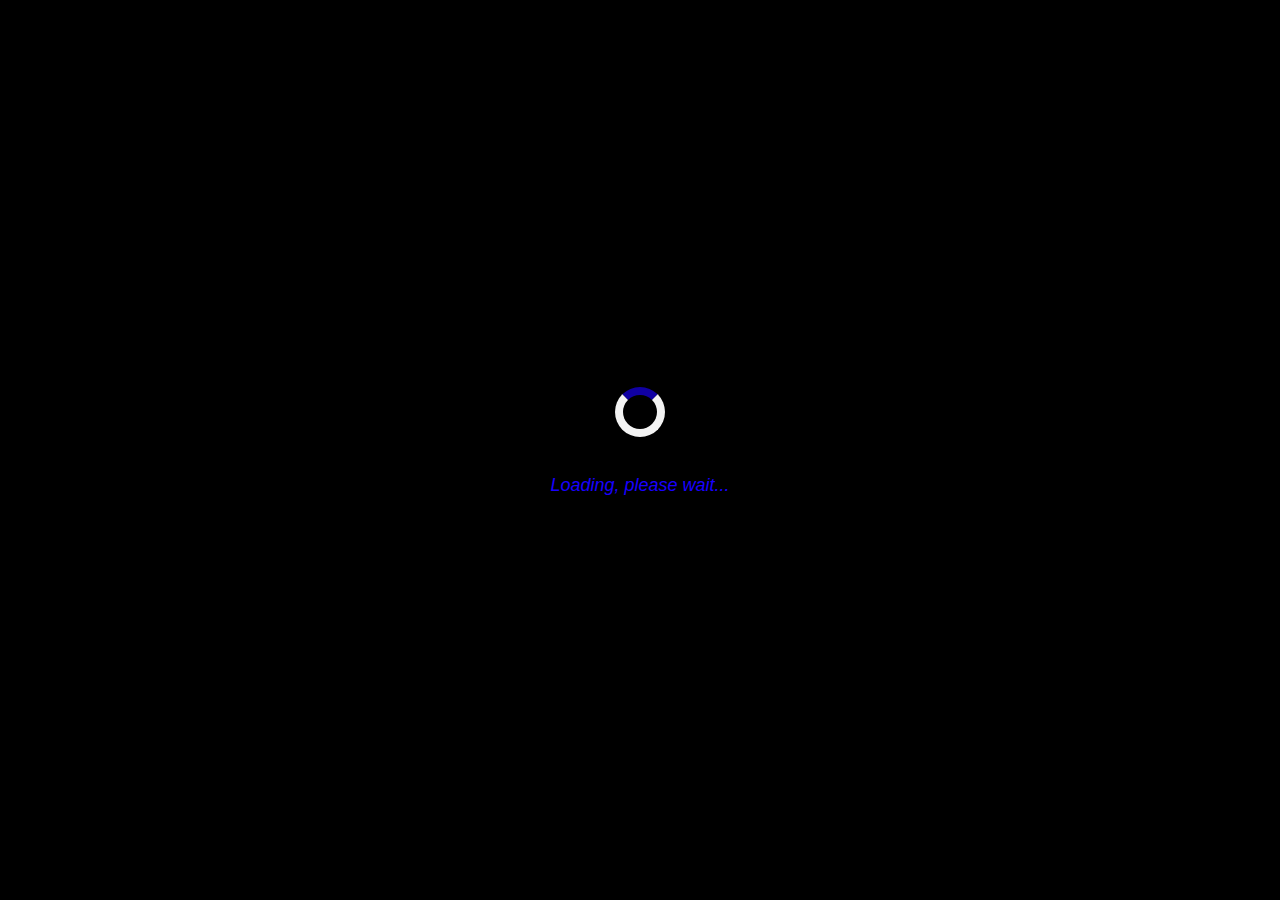
==== about.html @ bdff9c04 "yurrr" ====
<!DOCTYPE html>
<html lang="en">
<head>
    <meta charset="UTF-8">
    <meta name="viewport" content="width=device-width, initial-scale=1.0">
    <title>About Page</title>
    <link rel="stylesheet" href="style.css">
    <script src="script.js"></script>
</head>
<body>
        <!-- Loading Screen -->
    <div id="loading-screen">
        <div class="loader"></div>
        <p>Loading, please wait...</p>
    </div>

    <div id="content" style="display: none;">
        <!-- Video element (initially hidden) -->
         
        <video id="videoBackground" muted loop>
            <source src="videos/kingvon.mp4" type="video/mp4">
            Your browser does not support the video tag.
        </video>
        <p>Software Engineer (Self Learned)</p>
        <p>Programming Languages Learned:</p>
        <p class="Languages">C++ C Python HTML CSS JS</p>
        <button onclick="Pages(1)">Back To Index</button>
        <!--<button onclick="Video()">Video</button>-->
    </div>
        

</body>
</html>
---- style.css ----
/* Basic reset for box-sizing */
* {
    box-sizing: border-box;
}

/* Centering content */
body {
    color: white;
    background-color: black;
    display: flex;
    justify-content: center;
    align-items: center;
    height: 100vh;
    margin: 0;
    font-family: Arial, sans-serif;
} 
h1 {
    color: #1900ff;
}
p {
    color: #1900ff;
    font-style: italic;
}
.content {
    text-align: center;
}


.Languages {
    color: #1900ff
}
/* Styling the button */
button {
    /*margin-top: 100px;*/
    background-color: #1900ff; /* Green background */
    color: white; /* White text */
    padding: 12px 24px; /* Padding */
    font-size: 16px; /* Font size */
    border: none; /* Remove borders */
    border-radius: 8px; /* Rounded corners */
    cursor: pointer; /* Pointer on hover */
    transition: background-color 0.3s ease, transform 0.2s ease; /* Animation */
}

/* Hover effect */
button:hover {
    background-color: #1000a2; /* Darker Blue on hover */
    transform: scale(1.05); /* Slightly larger on hover */
}

/* Active effect */
button:active {
    background-color: #0b006b; /* Even darker Blue when clicked */
    transform: scale(0.95); /* Slightly smaller on click */
}
/* Loading screen styles */
#loading-screen {
    position: fixed;
    top: 0;
    left: 0;
    width: 100%;
    height: 100%;
    background-color: black;
    display: flex;
    flex-direction: column;
    justify-content: center;
    align-items: center;
    color: #0b006b;
    font-size: 18px;
}

/* Loader animation */
.loader {
    border: 8px solid #f3f3f3;
    border-top: 8px solid #1000a2; /* Blue loader color */
    border-radius: 50%;
    width: 50px;
    height: 50px;
    animation: spin 1s linear infinite;
    margin-bottom: 20px;
}
        /* Video background styling */
        #videoBackground {
            position: fixed;
            top: 0;
            left: 0;
            width: 100%;
            height: 100%;
            object-fit: cover;
            display: none; /* Start hidden, show when button is clicked */
            z-index: -1;   /* Behind other content */
            filter: blur(1px); /* Apply a 5px blur */
        }
/* Spin animation */
@keyframes spin {
    0% { transform: rotate(0deg); }
    100% { transform: rotate(360deg); }
}

/* Main content styling */
#content {
    text-align: center;
    padding: 20px;
}
input {
    color: #ffffff;
    background-color: #000000;
}
input[type="text"] {
    color: #ffffff;
    background-color: #000000;
    padding: 10px;
    font-size: 16px;
    border-radius: 5px;
    border: 1px solid #000000;
    width: 250px;
    margin: 10px 0;
}
textarea {
    color: #ffffff;
    background-color: #000000;
}
input[type="text"]:focus {
    border-color: #000000; /* Green border when focused */
    outline: none;
}
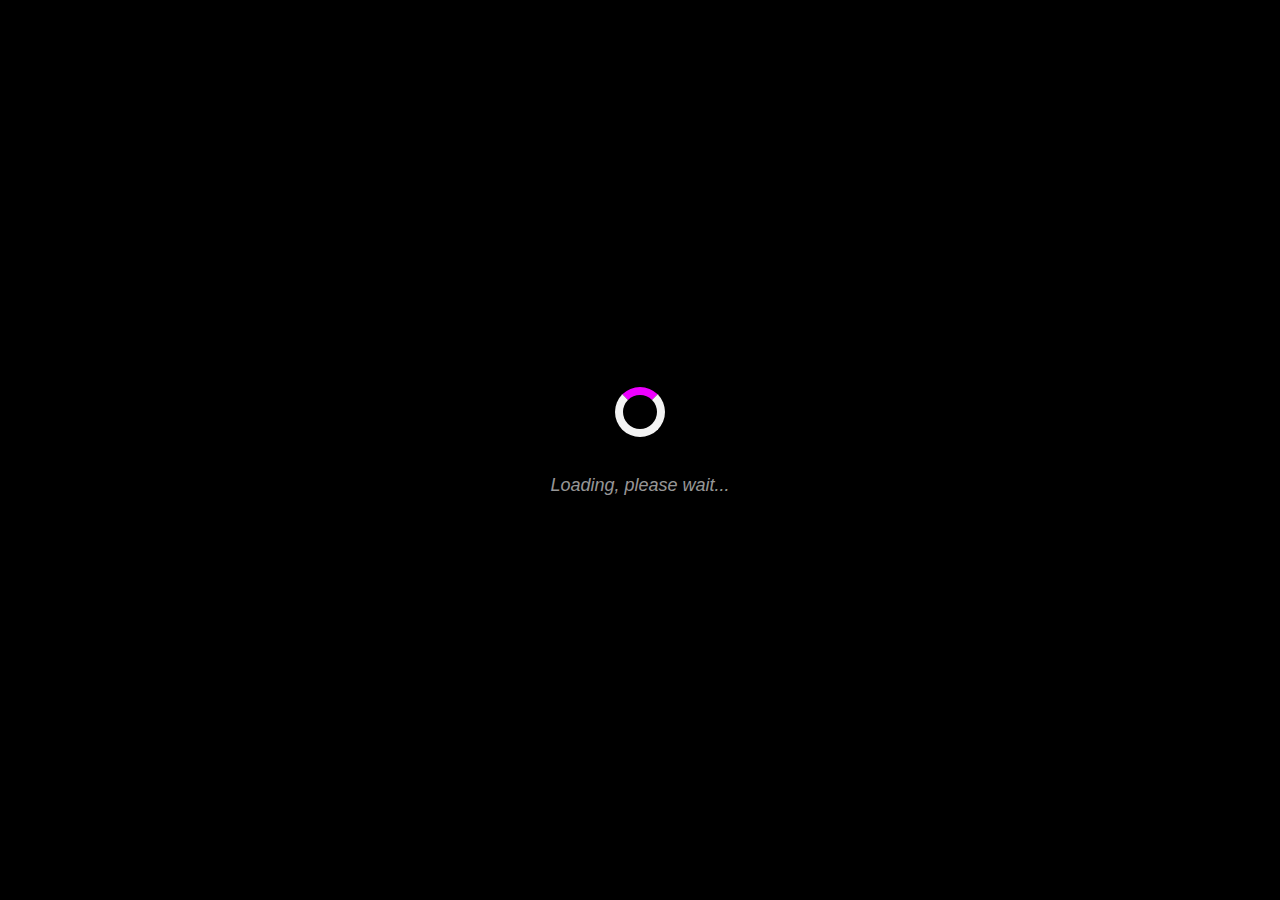
==== commit 18d3d642: "nyc drilla" ====
--- a/about.html
+++ b/about.html
@@ -17,15 +17,16 @@
     <div id="content" style="display: none;">
         <!-- Video element (initially hidden) -->
          
-        <video id="videoBackground" muted loop>
-            <source src="videos/kingvon.mp4" type="video/mp4">
+        <video id="backgroundVideo" muted loop>
+            <source src="videos/videoplayback.mp4" type="video/mp4">
             Your browser does not support the video tag.
         </video>
+        <audio id="backgroundAudio" src="sounds/videoplayback.mp3"></audio>
         <p>Software Engineer (Self Learned)</p>
         <p>Programming Languages Learned:</p>
         <p class="Languages">C++ C Python HTML CSS JS</p>
         <button onclick="Pages(1)">Back To Index</button>
-        <!--<button onclick="Video()">Video</button>-->
+        <button onclick="Video()">Video</button>
     </div>
         
 
--- a/style.css
+++ b/style.css
@@ -15,24 +15,33 @@
     font-family: Arial, sans-serif;
 } 
 h1 {
-    color: #1900ff;
+    color: #ffffff9a;
 }
 p {
-    color: #1900ff;
+    color: #ffffff9a;
     font-style: italic;
 }
 .content {
     text-align: center;
 }
-
+#backgroundVideo {
+    position: fixed;
+    top: 0;
+    left: 0;
+    width: 100%;
+    height: 100%;
+    object-fit: cover; /* Cover entire background */
+    z-index: -1;       /* Behind other content */
+    filter: blur(2px); /* Apply blur on hover */
+}
 
 .Languages {
-    color: #1900ff
+    color: #ffffff9a
 }
 /* Styling the button */
 button {
     /*margin-top: 100px;*/
-    background-color: #1900ff; /* Green background */
+    background-color: #ee00ffb6; /* Green background */
     color: white; /* White text */
     padding: 12px 24px; /* Padding */
     font-size: 16px; /* Font size */
@@ -44,13 +53,13 @@
 
 /* Hover effect */
 button:hover {
-    background-color: #1000a2; /* Darker Blue on hover */
+    background-color: #90009bb6; /* Darker Blue on hover */
     transform: scale(1.05); /* Slightly larger on hover */
 }
 
 /* Active effect */
 button:active {
-    background-color: #0b006b; /* Even darker Blue when clicked */
+    background-color: #74007cb6; /* Even darker Blue when clicked */
     transform: scale(0.95); /* Slightly smaller on click */
 }
 /* Loading screen styles */
@@ -72,25 +81,14 @@
 /* Loader animation */
 .loader {
     border: 8px solid #f3f3f3;
-    border-top: 8px solid #1000a2; /* Blue loader color */
+    border-top: 8px solid #ee00ff; /* Blue loader color */
     border-radius: 50%;
     width: 50px;
     height: 50px;
     animation: spin 1s linear infinite;
     margin-bottom: 20px;
+    
 }
-        /* Video background styling */
-        #videoBackground {
-            position: fixed;
-            top: 0;
-            left: 0;
-            width: 100%;
-            height: 100%;
-            object-fit: cover;
-            display: none; /* Start hidden, show when button is clicked */
-            z-index: -1;   /* Behind other content */
-            filter: blur(1px); /* Apply a 5px blur */
-        }
 /* Spin animation */
 @keyframes spin {
     0% { transform: rotate(0deg); }
@@ -103,11 +101,11 @@
     padding: 20px;
 }
 input {
-    color: #ffffff;
+    color: #ffffff9a;
     background-color: #000000;
 }
 input[type="text"] {
-    color: #ffffff;
+    color: #ffffff9a;
     background-color: #000000;
     padding: 10px;
     font-size: 16px;
@@ -117,7 +115,7 @@
     margin: 10px 0;
 }
 textarea {
-    color: #ffffff;
+    color: #ffffff9a;
     background-color: #000000;
 }
 input[type="text"]:focus {
